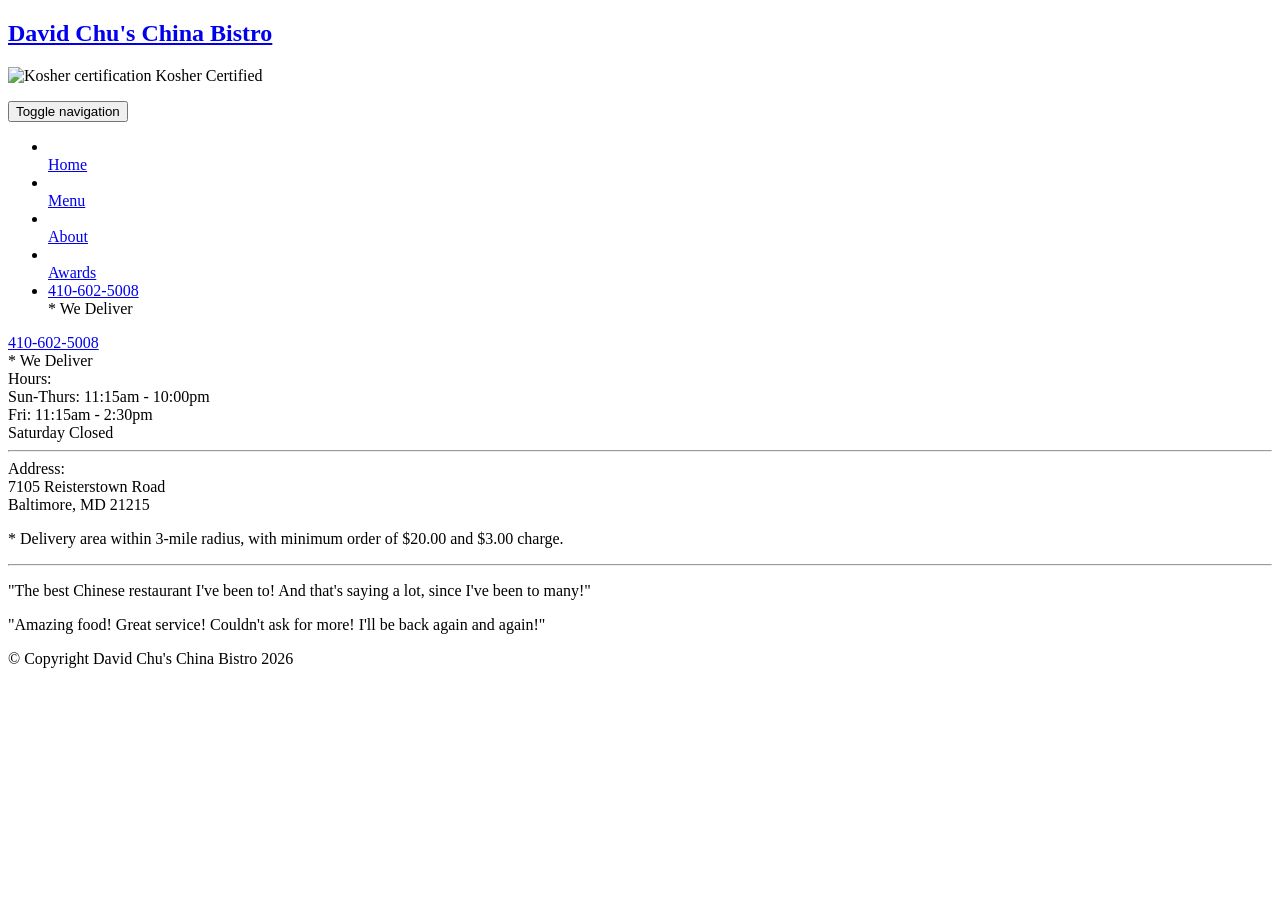
==== module5-solution/index.html @ b749caf6 "Add index.html for David Chu's China Bistro" ====
<!doctype html>
<html lang="en">
  <head>
    <meta charset="utf-8">
    <meta http-equiv="X-UA-Compatible" content="IE=edge">
    <meta name="viewport" content="width=device-width, initial-scale=1">
    <title>David Chu's China Bistro</title>
    <link rel="stylesheet" href="css/bootstrap.min.css">
    <link rel="stylesheet" href="css/styles.css">
    <link href='https://fonts.googleapis.com/css?family=Oxygen:400,300,700' rel='stylesheet' type='text/css'>
    <link href='https://fonts.googleapis.com/css?family=Lora' rel='stylesheet' type='text/css'>
  </head>
<body>
  <header>
    <nav id="header-nav" class="navbar navbar-default">
      <div class="container">
        <div class="navbar-header">
          <a href="index.html" class="pull-left visible-md visible-lg">
            <div id="logo-img" alt="Logo image"></div>
          </a>

          <div class="navbar-brand">
            <a href="index.html"><h1>David Chu's China Bistro</h1></a>
            <p>
              <img src="images/star-k-kosher.png" alt="Kosher certification">
              <span>Kosher Certified</span>
            </p>
          </div>

          <button id="navbarToggle" type="button" class="navbar-toggle collapsed" data-toggle="collapse" data-target="#collapsable-nav" aria-expanded="false">
            <span class="sr-only">Toggle navigation</span>
            <span class="icon-bar"></span>
            <span class="icon-bar"></span>
            <span class="icon-bar"></span>
          </button>
        </div>
        
        <div id="collapsable-nav" class="collapse navbar-collapse">
           <ul id="nav-list" class="nav navbar-nav navbar-right">
            <li id="navHomeButton" class="active">
              <a href="index.html">
                <span class="glyphicon glyphicon-home"></span><br class="hidden-xs"> Home</a>
            </li>
            <li id="navMenuButton">
              <a href="#" onclick="$dc.loadMenuCategories();">
                <span class="glyphicon glyphicon-cutlery"></span><br class="hidden-xs"> Menu</a>
            </li>
            <li>
              <a href="#">
                <span class="glyphicon glyphicon-info-sign"></span><br class="hidden-xs"> About</a>
            </li>
            <li>
              <a href="#">
                <span class="glyphicon glyphicon-certificate"></span><br class="hidden-xs"> Awards</a>
            </li>
            <li id="phone" class="hidden-xs">
              <a href="tel:410-602-5008">
                <span>410-602-5008</span></a><div id="xs-deliver">* We Deliver</div>
            </li>
          </ul><!-- #nav-list -->
        </div><!-- .collapse .navbar-collapse -->
      </div><!-- .container -->
    </nav><!-- #header-nav -->
  </header>

  <div id="call-btn" class="visible-xs text-center">
    <a class="btn" href="tel:410-602-5008">
    <span class="glyphicon glyphicon-earphone"></span>
    410-602-5008
    </a>
  </div>
  <div id="xs-deliver" class="text-center visible-xs">* We Deliver</div>

  <div id="main-content" class="container"></div>

  <footer class="panel-footer">
    <div class="container">
      <div class="row">
        <section id="hours" class="col-sm-4">
          <span>Hours:</span><br>
          Sun-Thurs: 11:15am - 10:00pm<br>
          Fri: 11:15am - 2:30pm<br>
          Saturday Closed
          <hr class="visible-xs">
        </section>
        <section id="address" class="col-sm-4">
          <span>Address:</span><br>
          7105 Reisterstown Road<br>
          Baltimore, MD 21215
          <p>* Delivery area within 3-mile radius, with minimum order of $20.00 and $3.00 charge.</p>
          <hr class="visible-xs">
        </section>
        <section id="testimonials" class="col-sm-4">
          <p>"The best Chinese restaurant I've been to! And that's saying a lot, since I've been to many!"</p>
          <p>"Amazing food! Great service! Couldn't ask for more! I'll be back again and again!"</p>
        </section>
      </div>
      <div class="text-center">&copy; Copyright David Chu's China Bistro 2026</div>
    </div>
  </footer>

  <!-- jQuery, Bootstrap, Custom JS Scripts -->
  <script src="js/jquery-2.1.4.min.js"></script>
  <script src="js/bootstrap.min.js"></script>
  <script src="js/ajax-utils.js"></script>
  <script src="js/script.js"></script>
</body>
</html>
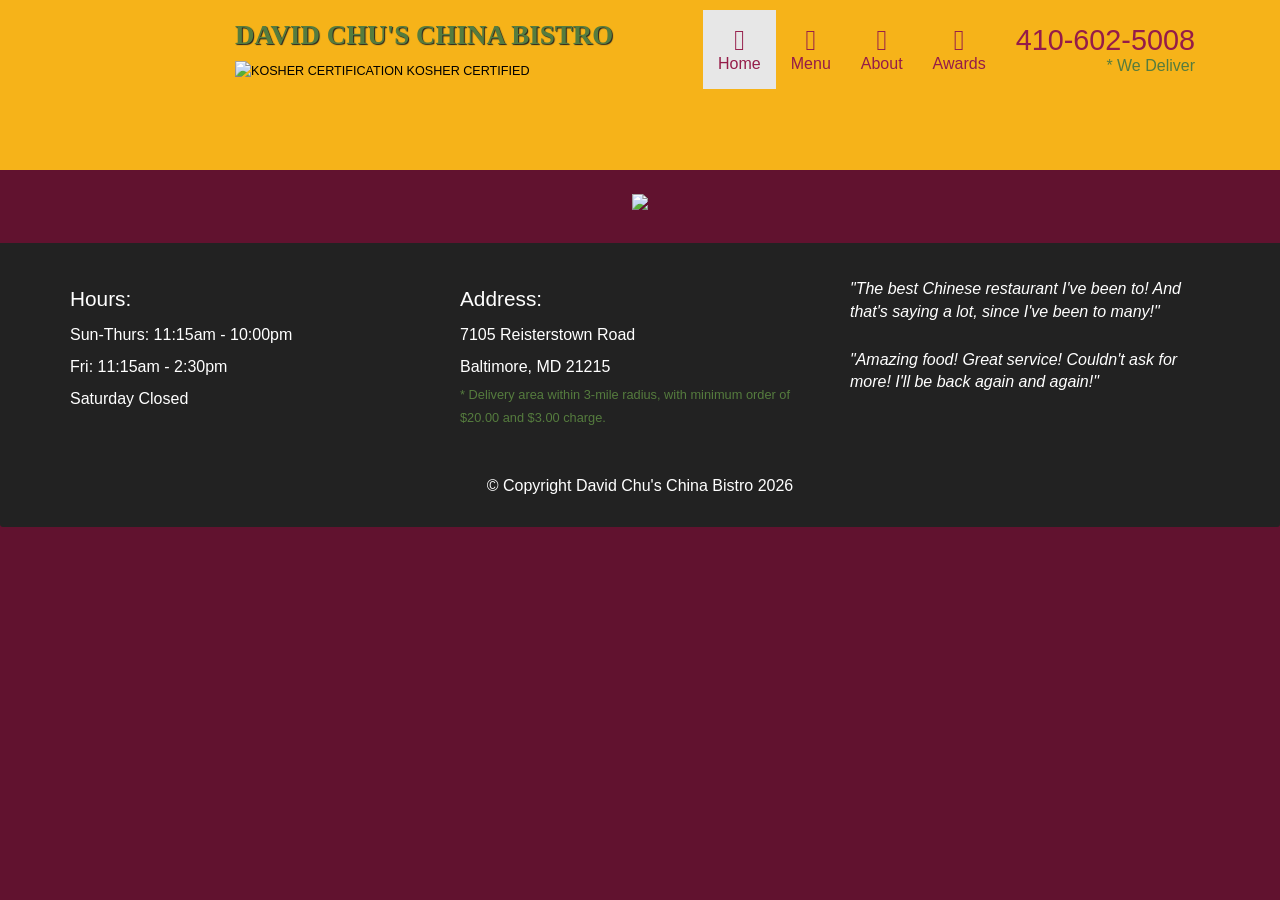
==== commit 26620d98: "Fix image source for kosher certification" ====
--- a/module5-solution/index.html
+++ b/module5-solution/index.html
@@ -22,7 +22,7 @@
           <div class="navbar-brand">
             <a href="index.html"><h1>David Chu's China Bistro</h1></a>
             <p>
-              <img src="images/star-k-kosher.png" alt="Kosher certification">
+              <img src="star-k-kosher.png" alt="Kosher certification">
               <span>Kosher Certified</span>
             </p>
           </div>
--- a/module5-solution/css/styles.css
+++ b/module5-solution/css/styles.css
@@ -0,0 +1,374 @@
+body {
+  font-size: 16px;
+  color: #fff;
+  background-color: #61122f;
+  font-family: 'Oxygen', sans-serif;
+}
+
+/** HEADER **/
+#header-nav {
+  background-color: #f6b319;
+  border-radius: 0;
+  border: 0;
+}
+
+#logo-img {
+  background: url('../images/restaurant-logo_large.png') no-repeat;
+  width: 150px;
+  height: 150px;
+  margin: 10px 15px 10px 0;
+}
+
+.navbar-brand {
+  padding-top: 25px;
+}
+.navbar-brand h1 { /* Restaurant name */
+  font-family: 'Lora', serif;
+  color: #557c3e;
+  font-size: 1.5em;
+  text-transform: uppercase;
+  font-weight: bold;
+  text-shadow: 1px 1px 1px #222;
+  margin-top: 0;
+  margin-bottom: 0;
+  line-height: .75;
+}
+.navbar-brand a:hover, .navbar-brand a:focus {
+  text-decoration: none;
+}
+.navbar-brand p { /* Kosher cert */
+  color: #000;
+  text-transform: uppercase;
+  font-size: .7em;
+  margin-top: 15px;
+}
+.navbar-brand p span { /* Star-K */
+  vertical-align: middle;
+}
+
+#nav-list {
+  margin-top: 10px;
+}
+#nav-list a {
+  color: #951C49;
+  text-align: center;
+}
+#nav-list a:hover {
+  background: #E7E7E7;
+}
+#nav-list a span {
+  font-size: 1.8em;
+}
+
+#phone {
+  margin-top: 5px;
+}
+#phone a { /* Phone number */
+  text-align: right;
+  padding-bottom: 0;
+}
+#phone div { /* We Deliver */
+  color: #557c3e;
+  text-align: right;
+  padding-right: 15px;
+}
+
+.navbar-header button.navbar-toggle, .navbar-header .icon-bar {
+  border: 1px solid #61122f;
+}
+.navbar-header button.navbar-toggle {
+  clear: both;
+  margin-top: -30px;
+}
+/* END HEADER */
+
+/* FOOTER */
+.panel-footer {
+  margin-top: 30px;
+  padding-top: 35px;
+  padding-bottom: 30px;
+  background-color: #222;
+  border-top: 0;
+}
+.panel-footer div.row {
+  margin-bottom: 35px;
+}
+#hours, #address {
+  line-height: 2;
+}
+#hours > span, #address > span {
+  font-size: 1.3em;
+}
+#address p {
+  color: #557c3e;
+  font-size: .8em;
+  line-height: 1.8;
+}
+#testimonials {
+  font-style: italic;
+}
+#testimonials p:nth-child(2) {
+  margin-top: 25px;
+}
+/* END FOOTER */
+
+
+
+/* HOME PAGE */
+.container .jumbotron {
+  box-shadow: 0 0 50px #3F0C1F;
+  border: 2px solid #3F0C1F;
+}
+
+#menu-tile, #specials-tile, #map-tile {
+  height: 250px;
+  width: 100%;
+  margin-bottom: 15px;
+  position: relative;
+  border: 2px solid #3F0C1F;
+  overflow: hidden;
+}
+#menu-tile:hover, #specials-tile:hover, #map-tile:hover {
+  box-shadow: 0 1px 5px 1px #cccccc;
+}
+#menu-tile {
+  background: url('../images/menu-tile.jpg') no-repeat;
+  background-position: center;
+}
+#specials-tile {
+  background: url('../images/specials-tile.jpg') no-repeat;
+  background-position: center;
+}
+#menu-tile span, #specials-tile span, #map-tile span {
+  position: absolute;
+  bottom: 0;
+  right: 0;
+  width: 100%;
+  text-align: center;
+  font-size: 1.6em;
+  text-transform: uppercase;
+  background-color: #000;
+  color: #fff;
+  opacity: .8;
+}
+/* END HOME PAGE */
+
+/* MENU CATEGORIES PAGE */
+.category-tile { 
+  position: relative;
+  border: 2px solid #3F0C1F;
+  overflow: hidden;
+  width: 200px;
+  height: 200px;
+  margin: 0 auto 15px;
+}
+.category-tile span {
+  position: absolute;
+  bottom: 0;
+  right: 0;
+  width: 100%;
+  text-align: center;
+  font-size: 1.2em;
+  text-transform: uppercase;
+  background-color: #000;
+  color: #fff;
+  opacity: .8;
+}
+.category-tile:hover {
+  box-shadow: 0 1px 5px 1px #cccccc;
+}
+
+#menu-categories-title + div {
+  margin-bottom: 50px;
+}
+/* END MENU CATEGORIES PAGE */
+
+/* SINGLE CATEGORY PAGE */
+.menu-item-tile {
+  margin-bottom: 25px;
+}
+.menu-item-tile hr {
+  width: 80%;
+}
+.menu-item-tile .menu-item-price {
+  font-size: 1.1em;
+  text-align: right;
+  margin-top: -15px;
+  margin-right: -15px;
+}
+.menu-item-tile .menu-item-price span {
+  font-size: .6em;
+}
+.menu-item-photo {
+  position: relative;
+  border: 2px solid #3F0C1F; 
+  overflow: hidden;
+  padding: 0;
+  margin-right: -15px;
+  margin-left: auto;
+  margin-bottom: 20px;
+  max-width: 250px;
+}
+.menu-item-photo div {
+  position: absolute;
+  bottom: 0;
+  right: 0;
+  width: 80px;
+  background-color: #557c3e;
+  text-align: center;
+}
+.menu-item-description {
+  padding-right: 30px;
+}
+h3.menu-item-title {
+  margin: 0 0 10px;
+}
+.menu-item-details {
+  font-size: .9em;
+  font-style: italic;
+}
+/* END SINGLE CATEGORY PAGE */
+
+
+/********** Large devices only **********/
+@media (min-width: 1200px) {
+  .container .jumbotron {
+    background: url('../images/jumbotron_1200.jpg') no-repeat;
+    height: 675px;
+  }
+}
+
+/********** Medium devices only **********/
+@media (min-width: 992px) and (max-width: 1199px) {
+  /* Header */
+  #logo-img {
+    background: url('../images/restaurant-logo_medium.png') no-repeat;
+    width: 100px;
+    height: 100px;
+    margin: 5px 5px 5px 0;
+  }
+  /* End Header */
+
+  /* Home Page */
+  .container .jumbotron {
+    background: url('../images/jumbotron_992.jpg') no-repeat;
+    height: 558px;
+  }
+  /* End Home Page */
+}
+
+/********** Small devices only **********/
+@media (min-width: 768px) and (max-width: 991px) {
+  /* Home Page */
+  .container .jumbotron {
+    background: url('../images/jumbotron_768.jpg') no-repeat;
+    height: 432px;
+  }
+  /* End Home Page */
+}
+
+/********** Extra small devices only **********/
+@media (max-width: 767px) {
+  /* Header */
+  .navbar-brand {
+    padding-top: 10px;
+    height: 80px;
+  }
+  .navbar-brand h1 { /* Restaurant name */
+    padding-top: 10px;
+    font-size: 5vw; /* 1vw = 1% of viewport width */
+  }
+  .navbar-brand p { /* Kosher cert */
+    font-size: .6em;
+    margin-top: 12px;
+  }
+  .navbar-brand p img { /* Star-K */
+    height: 20px;
+  }
+
+  #collapsable-nav a { /* Collapsed nav menu text */
+    font-size: 1.2em;
+  }
+  #collapsable-nav a span { /* Collapsed nav menu glyph */
+    font-size: 1em;
+    margin-right: 5px;
+  }
+
+  #call-btn > a {
+    font-size: 1.5em;
+    display: block;
+    margin: 0 20px;
+    padding: 10px;
+    border: 2px solid #fff;
+    background-color: #f6b319;
+    color: #951c49;
+  }
+  #xs-deliver {
+    margin-top: 5px;
+    font-size: .7em;
+    letter-spacing: .1em;
+    text-transform: uppercase;
+  }
+  /* End Header */
+
+  /* Footer */
+  .panel-footer section {
+    margin-bottom: 30px;
+    text-align: center;
+  }
+  .panel-footer section:nth-child(3) {
+    margin-bottom: 0; /* margin already exists on the whole row */
+  }
+  .panel-footer section hr {
+    width: 50%;
+  }
+  /* End Footer */
+
+  /* Home Page */
+  .container .jumbotron {
+    margin-top: 30px;
+    padding: 0;
+  }
+  #menu-tile, #specials-tile {
+    width: 360px;
+    margin: 0 auto 15px;
+  }
+
+  .menu-item-photo {
+    margin-right: auto;
+  }
+  .menu-item-tile .menu-item-price {
+    text-align: center;
+  }
+  .menu-item-description {
+    text-align: center;;
+  }
+}
+
+
+/********** Super extra small devices Only :-) (e.g., iPhone 4) **********/
+@media (max-width: 479px) {
+  /* Header */
+  .navbar-brand h1 { /* Restaurant name */
+    padding-top: 5px;
+    font-size: 6vw;
+  }
+  /* End Header */
+  
+  /* Home page */
+  #menu-tile, #specials-tile {
+    width: 280px;
+    margin: 0 auto 15px;
+  }
+
+  .col-xxs-12 {
+    position: relative;
+    min-height: 1px;
+    padding-right: 15px;
+    padding-left: 15px;
+    float: left;
+    width: 100%;
+  }
+}
+
+
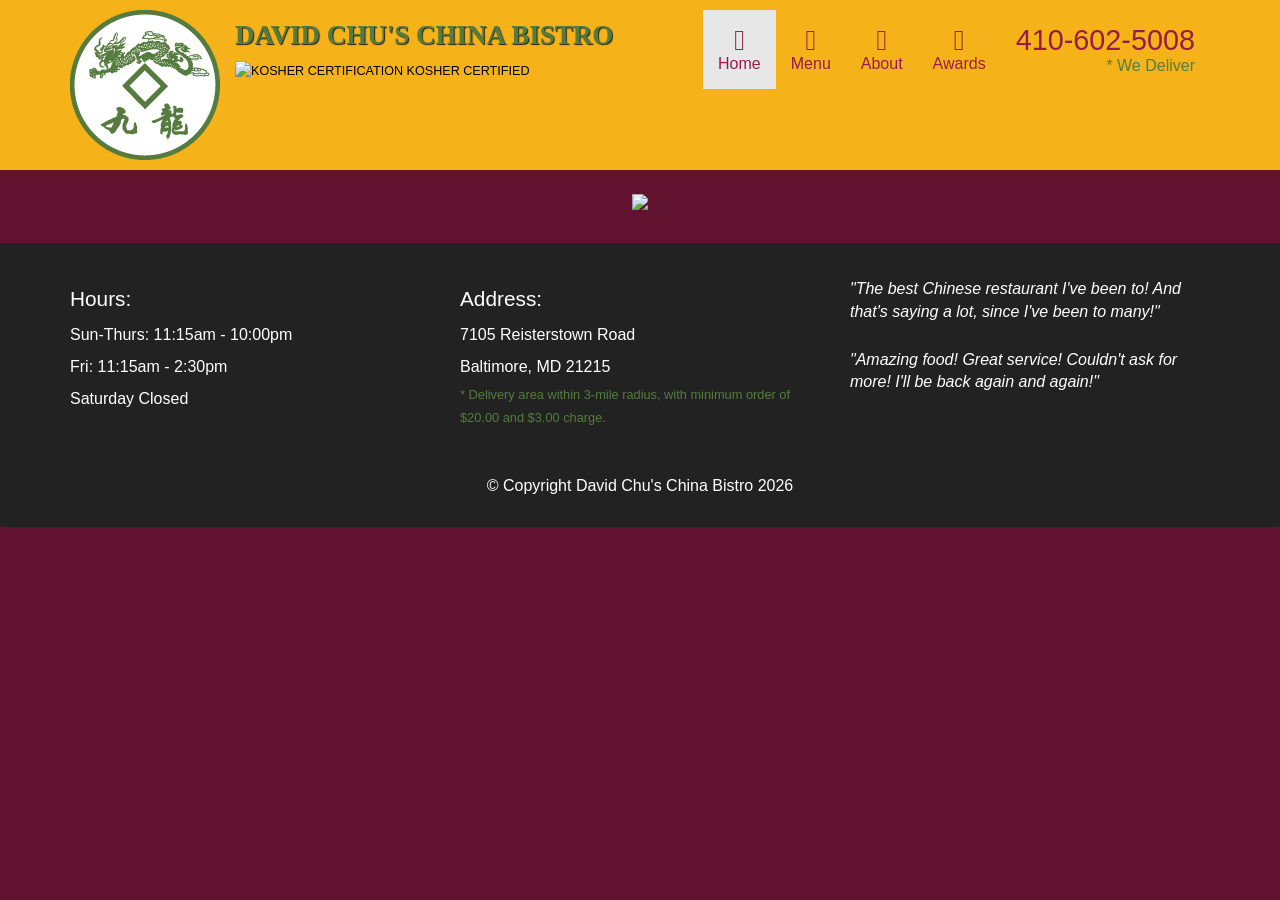
==== commit 5f27096f: "Update image source for kosher certification" ====
--- a/module5-solution/index.html
+++ b/module5-solution/index.html
@@ -22,7 +22,7 @@
           <div class="navbar-brand">
             <a href="index.html"><h1>David Chu's China Bistro</h1></a>
             <p>
-              <img src="star-k-kosher.png" alt="Kosher certification">
+             <img src="images/star-k-kosher.png" alt="Kosher certification">
               <span>Kosher Certified</span>
             </p>
           </div>
